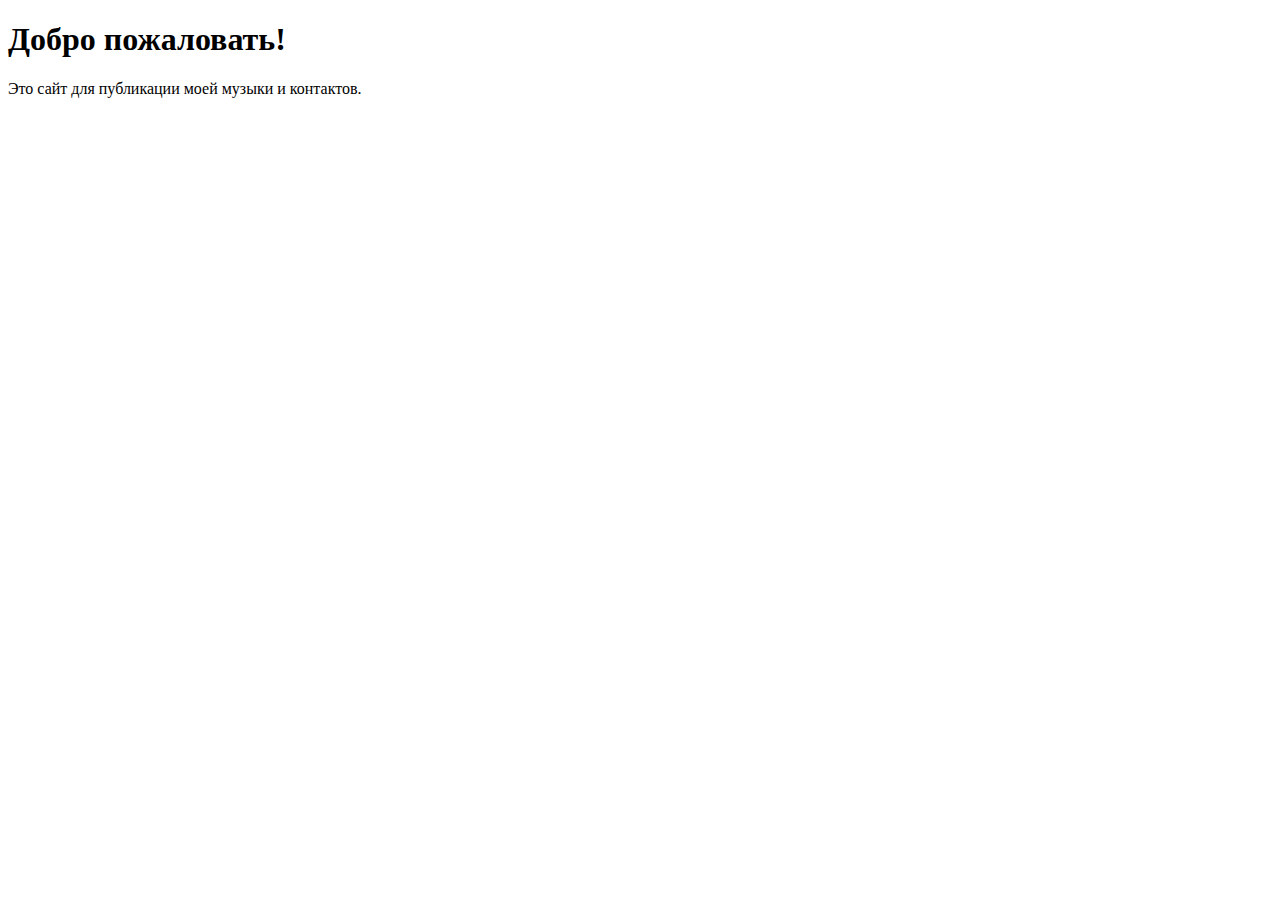
==== index.html @ a57730df "Create index.html" ====
<!DOCTYPE html>
<html lang="ru">
<head>
    <meta charset="UTF-8">
    <meta name="viewport" content="width=device-width, initial-scale=1.0">
    <title>Мой музыкальный сайт</title>
    <link rel="stylesheet" href="styles.css">
</head>
<body>
    <h1>Добро пожаловать!</h1>
    <p>Это сайт для публикации моей музыки и контактов.</p>
</body>
</html>
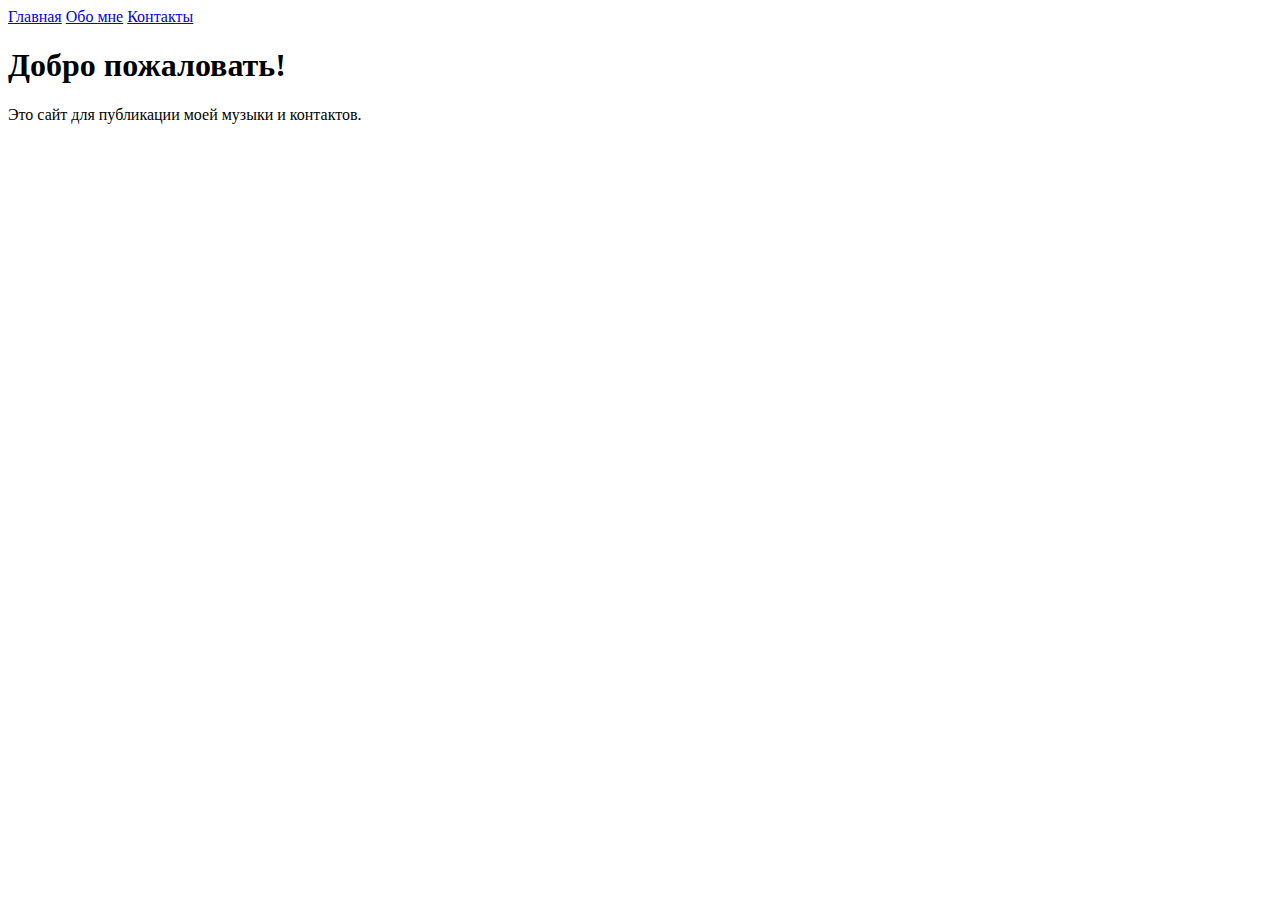
==== commit aecb0385: "Update index.html" ====
--- a/index.html
+++ b/index.html
@@ -1,6 +1,11 @@
 <!DOCTYPE html>
 <html lang="ru">
 <head>
+<nav>
+    <a href="index.html">Главная</a>
+    <a href="about.html">Обо мне</a>
+    <a href="contact.html">Контакты</a>
+</nav>
     <meta charset="UTF-8">
     <meta name="viewport" content="width=device-width, initial-scale=1.0">
     <title>Мой музыкальный сайт</title>
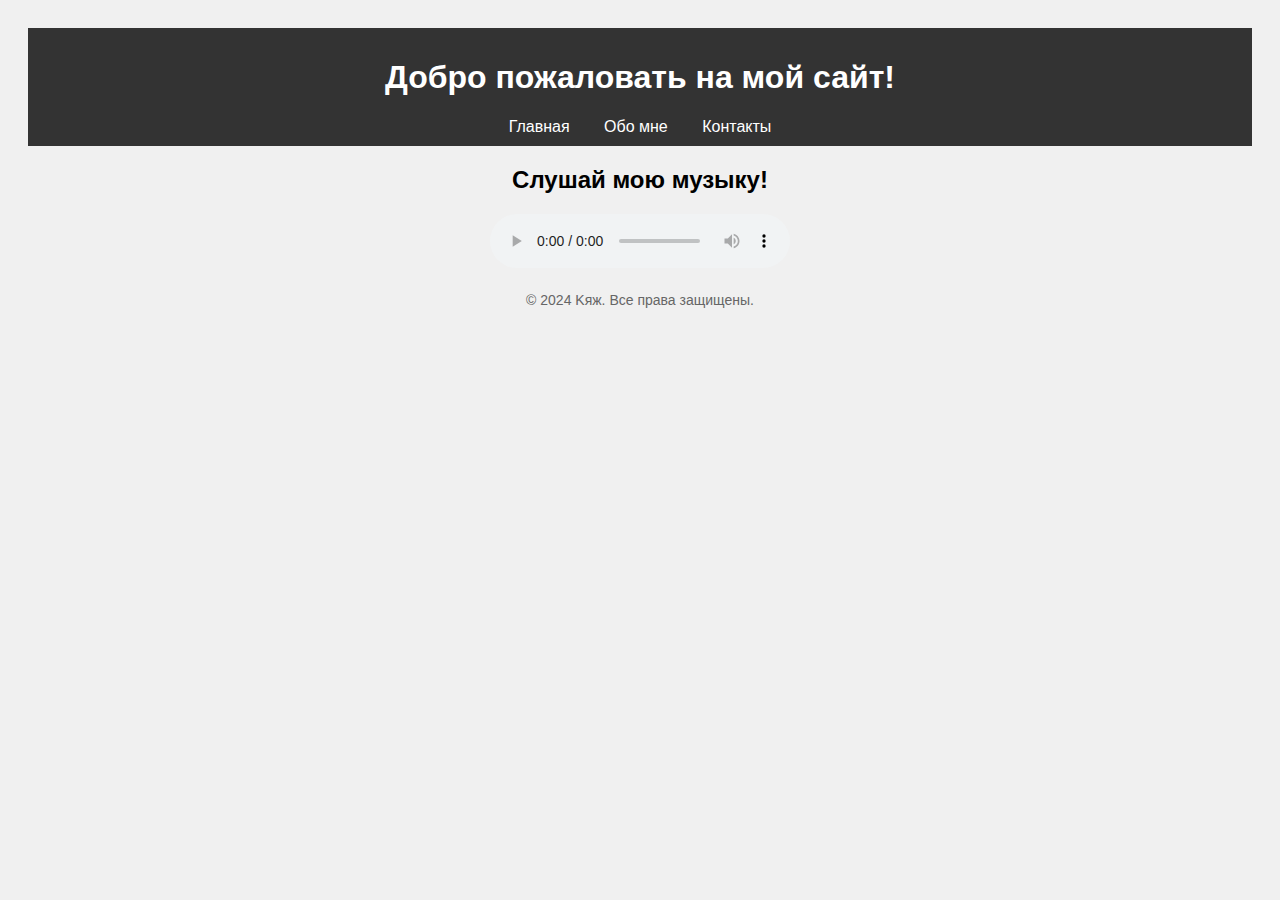
==== commit 23ee5557: "Update index.html" ====
--- a/index.html
+++ b/index.html
@@ -1,18 +1,31 @@
 <!DOCTYPE html>
 <html lang="ru">
 <head>
-<nav>
-    <a href="index.html">Главная</a>
-    <a href="about.html">Обо мне</a>
-    <a href="contact.html">Контакты</a>
-</nav>
     <meta charset="UTF-8">
     <meta name="viewport" content="width=device-width, initial-scale=1.0">
     <title>Мой музыкальный сайт</title>
     <link rel="stylesheet" href="styles.css">
 </head>
 <body>
-    <h1>Добро пожаловать!</h1>
-    <p>Это сайт для публикации моей музыки и контактов.</p>
+    <header>
+        <h1>Добро пожаловать на мой сайт!</h1>
+        <nav>
+            <a href="index.html">Главная</a>
+            <a href="about.html">Обо мне</a>
+            <a href="contact.html">Контакты</a>
+        </nav>
+    </header>
+    
+    <main>
+        <h2>Слушай мою музыку!</h2>
+        <audio controls>
+            <source src="path_to_your_song.mp3" type="audio/mpeg">
+            Ваш браузер не поддерживает аудиовоспроизведение.
+        </audio>
+    </main>
+    
+    <footer>
+        <p>&copy; 2024 Kяж. Все права защищены.</p>
+    </footer>
 </body>
 </html>
--- a/styles.css
+++ b/styles.css
@@ -0,0 +1,32 @@
+body {
+    font-family: Arial, sans-serif;
+    background-color: #f0f0f0;
+    text-align: center;
+    padding: 20px;
+}
+
+header {
+    background-color: #333;
+    color: white;
+    padding: 10px;
+}
+
+nav a {
+    color: white;
+    margin: 0 15px;
+    text-decoration: none;
+}
+
+nav a:hover {
+    text-decoration: underline;
+}
+
+main {
+    margin: 20px 0;
+}
+
+footer {
+    margin-top: 20px;
+    font-size: 14px;
+    color: #666;
+}
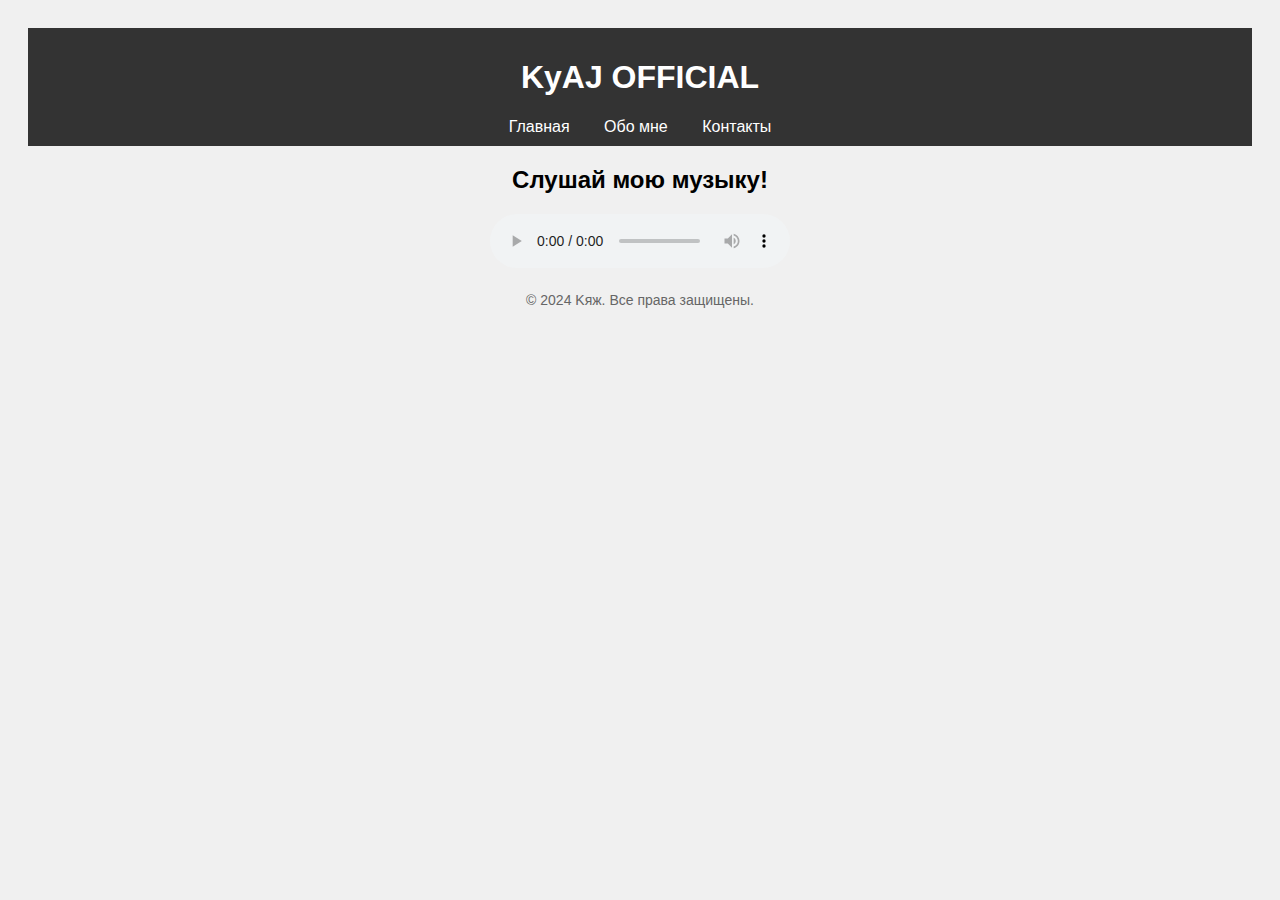
==== commit 6af20c7f: "index.html" ====
--- a/index.html
+++ b/index.html
@@ -8,7 +8,7 @@
 </head>
 <body>
     <header>
-        <h1>Добро пожаловать на мой сайт!</h1>
+        <h1>KyAJ OFFICIAL</h1>
         <nav>
             <a href="index.html">Главная</a>
             <a href="about.html">Обо мне</a>
@@ -19,7 +19,7 @@
     <main>
         <h2>Слушай мою музыку!</h2>
         <audio controls>
-            <source src="path_to_your_song.mp3" type="audio/mpeg">
+            <source href= "Kyaj - Srtics.mp3" srcc="Kyaj - Srtics.mp3" type="audio/mpeg">
             Ваш браузер не поддерживает аудиовоспроизведение.
         </audio>
     </main>
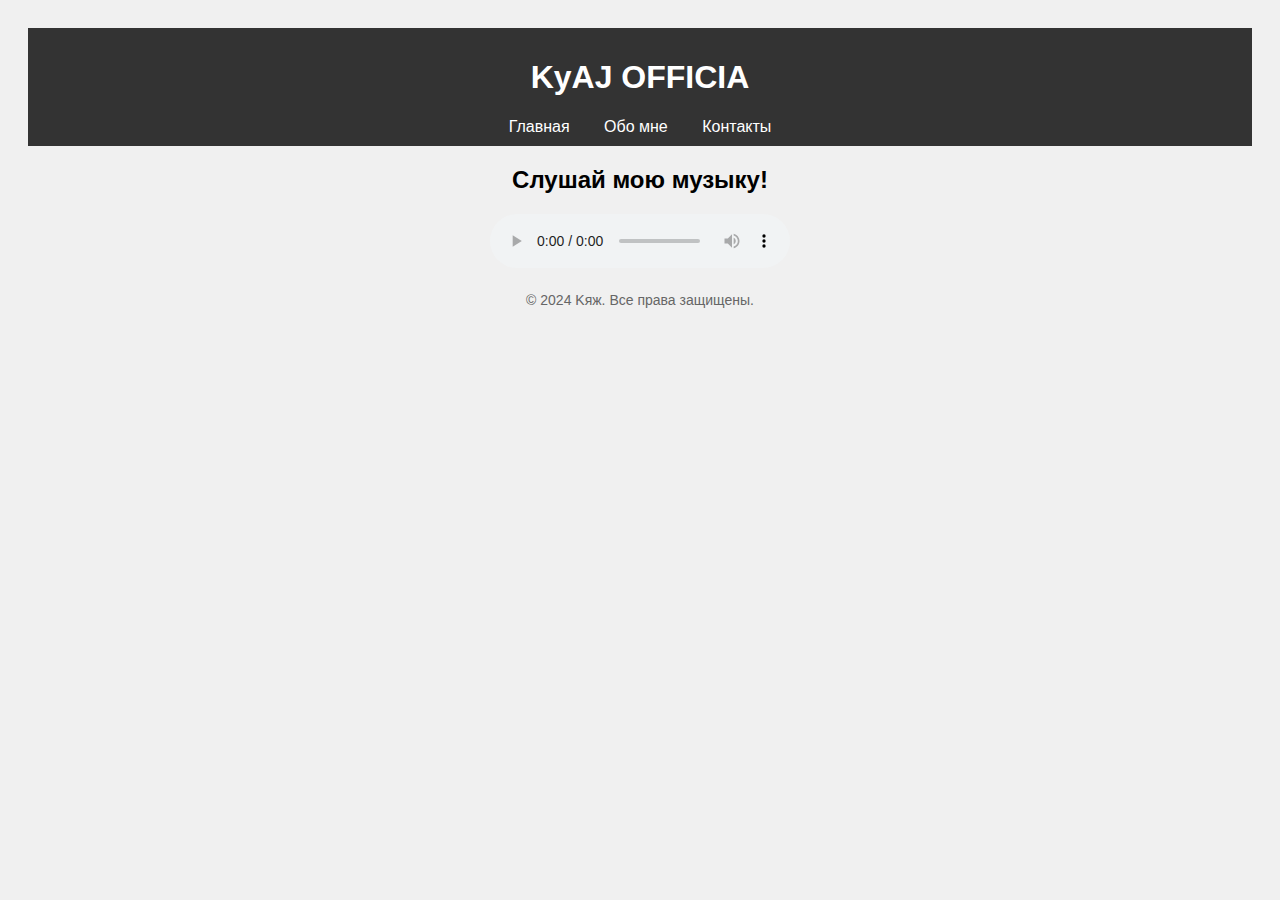
==== commit ccc18895: "KyAJ OFFICIAL" ====
--- a/index.html
+++ b/index.html
@@ -3,12 +3,12 @@
 <head>
     <meta charset="UTF-8">
     <meta name="viewport" content="width=device-width, initial-scale=1.0">
-    <title>Мой музыкальный сайт</title>
+    <title>KYAJ OFFICIAL</title>
     <link rel="stylesheet" href="styles.css">
 </head>
 <body>
     <header>
-        <h1>KyAJ OFFICIAL</h1>
+        <h1>KyAJ OFFICIA</h1>
         <nav>
             <a href="index.html">Главная</a>
             <a href="about.html">Обо мне</a>
